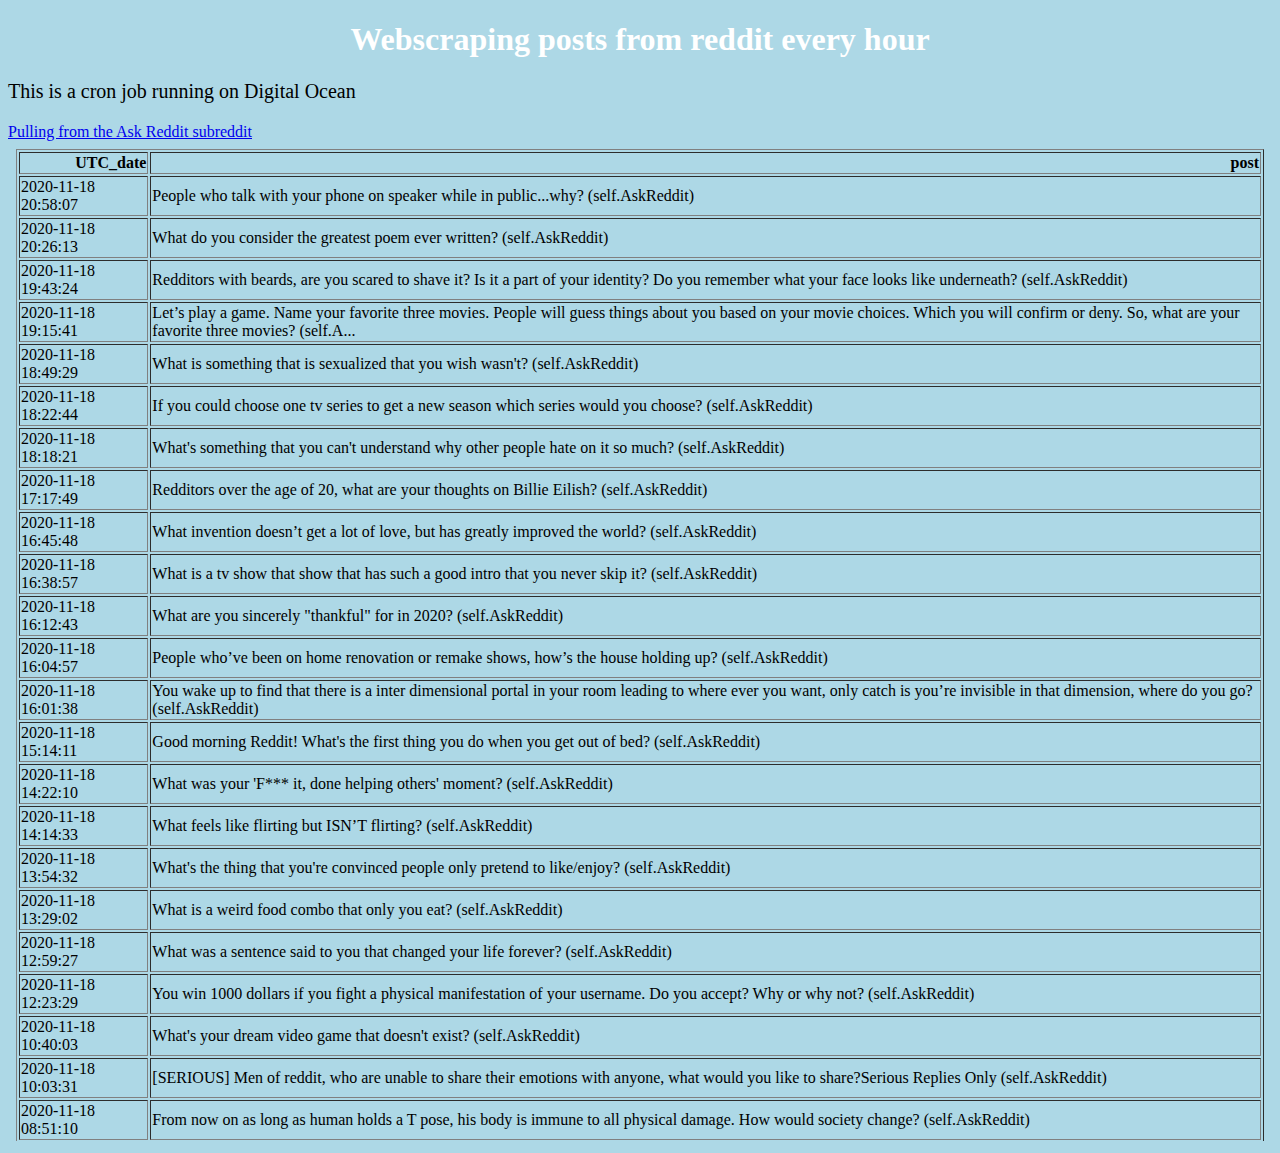
==== templates/index.html @ 6218dc4b "added stuff" ====
<!DOCTYPE html>
<html>
<head>
<link rel="stylesheet" href="/static/mystyle.css">
<title>Scraper King</title>
</head>
<body>


<h1>Webscraping posts from reddit every hour</h1>
<p>This is a cron job running on Digital Ocean</p>

<a href="https://old.reddit.com/r/AskReddit/">Pulling from the Ask Reddit subreddit</a>

<object data="/static/redditposts.html" width="100%" height="1000"> </object>
</body>
</html>
---- static/mystyle.css ----
body {
  background-color: lightblue;
}

h1 {
  font-family: verdana;
  color: white;
  text-align: center;
}

p {
  font-family: verdana;
  font-size: 20px;
}
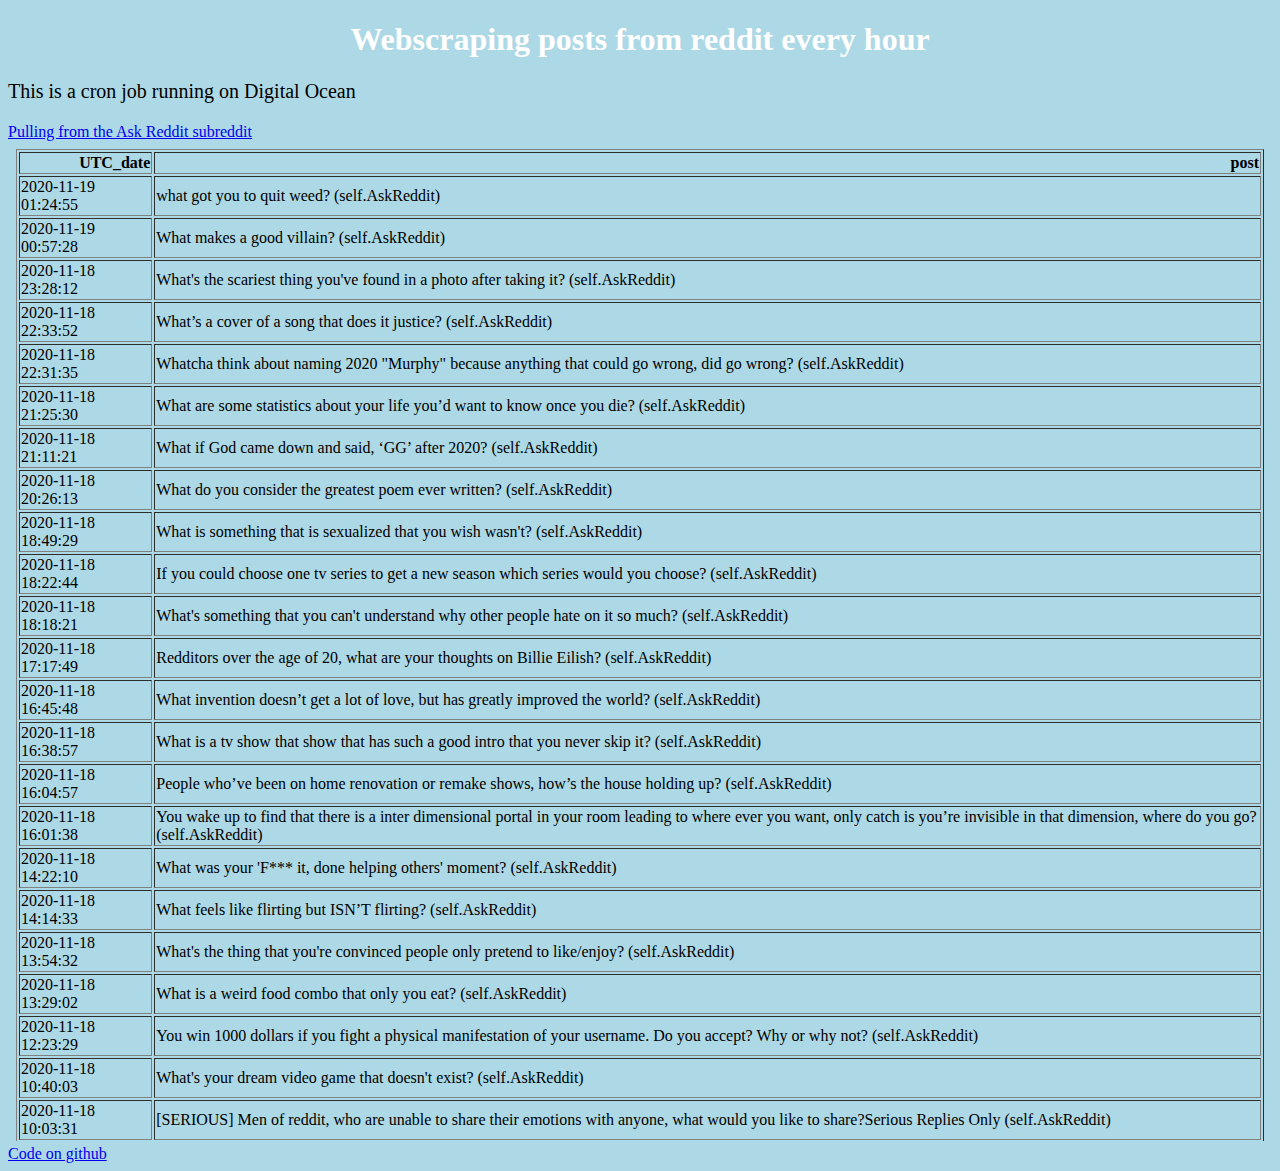
==== commit 12e379b7: "update index.html" ====
--- a/templates/index.html
+++ b/templates/index.html
@@ -13,5 +13,8 @@
 <a href="https://old.reddit.com/r/AskReddit/">Pulling from the Ask Reddit subreddit</a>
 
 <object data="/static/redditposts.html" width="100%" height="1000"> </object>
+
+<a href="https://github.com/austinlasseter/webscraper_cronjob">Code on github</a>
+
 </body>
 </html>
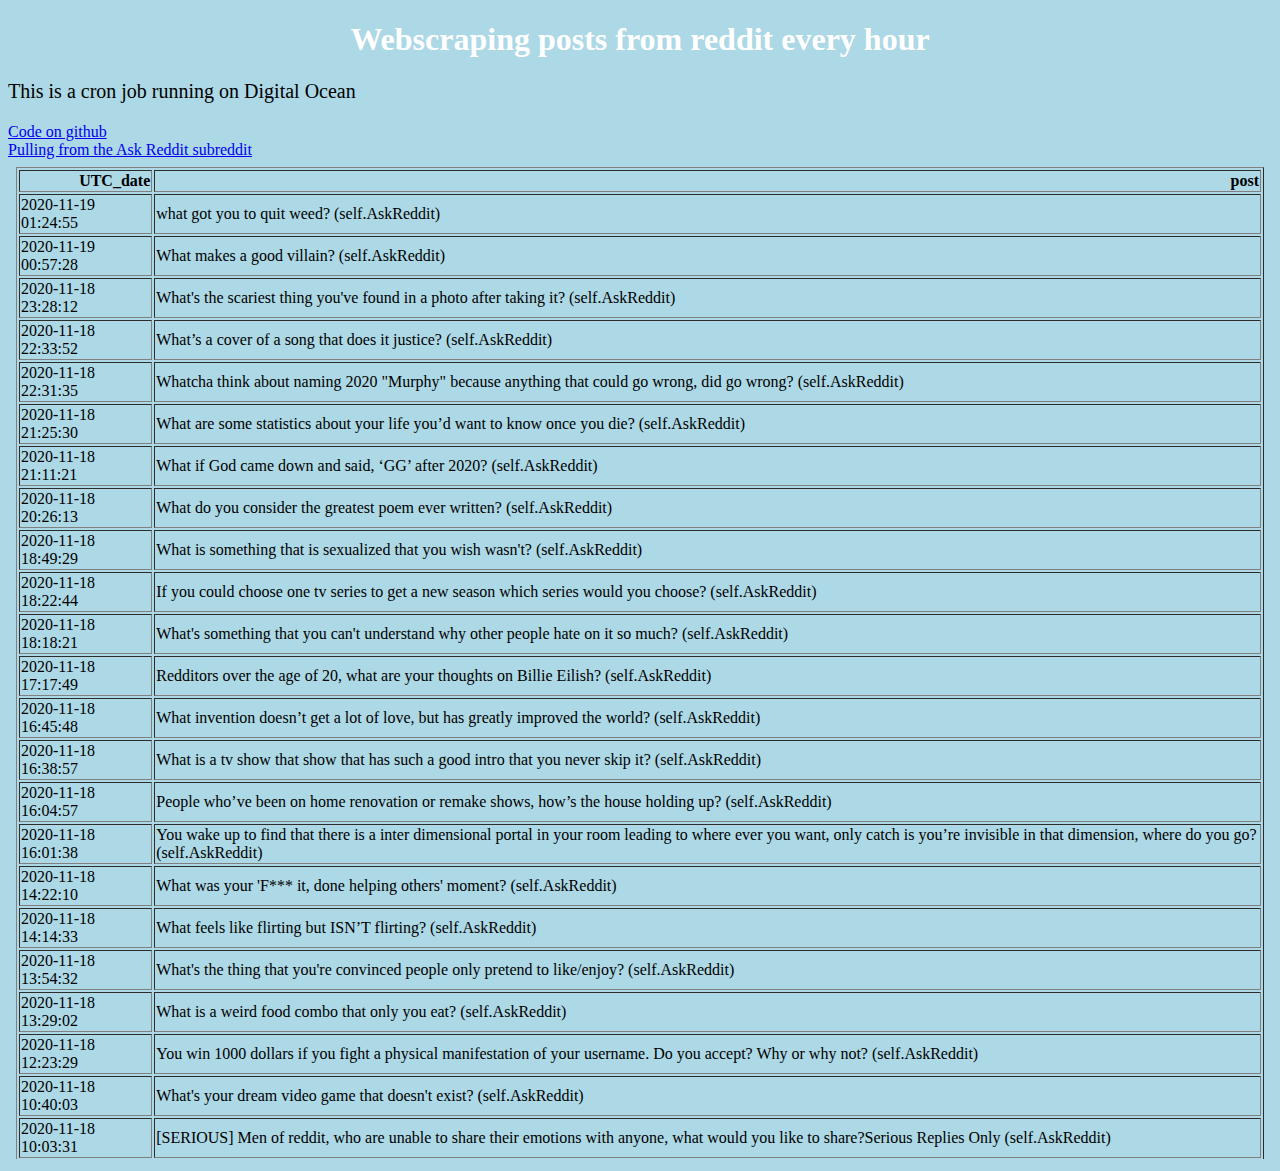
==== commit be039230: "update index" ====
--- a/templates/index.html
+++ b/templates/index.html
@@ -10,11 +10,12 @@
 <h1>Webscraping posts from reddit every hour</h1>
 <p>This is a cron job running on Digital Ocean</p>
 
+<a href="https://github.com/austinlasseter/webscraper_cronjob">Code on github</a>
+<br>
 <a href="https://old.reddit.com/r/AskReddit/">Pulling from the Ask Reddit subreddit</a>
-
+<br>
 <object data="/static/redditposts.html" width="100%" height="1000"> </object>
 
-<a href="https://github.com/austinlasseter/webscraper_cronjob">Code on github</a>
 
 </body>
 </html>
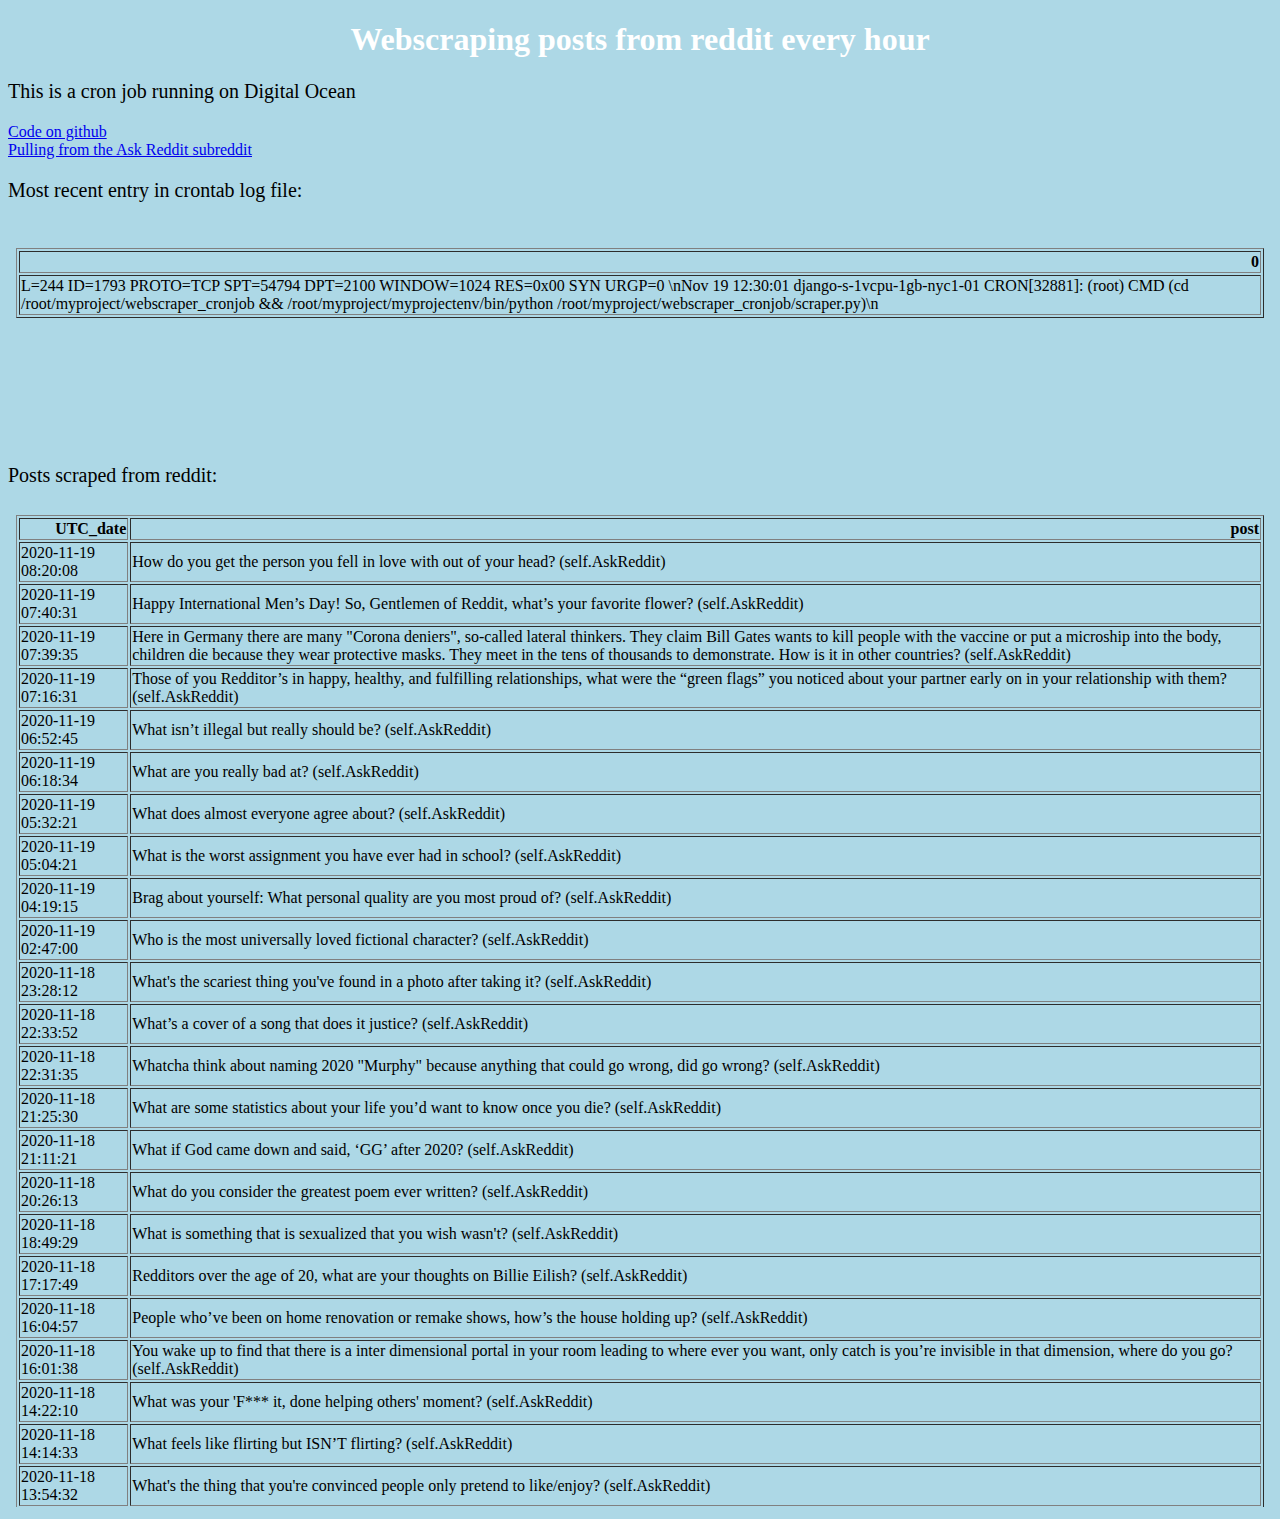
==== commit 7787e0cb: "added index log" ====
--- a/templates/index.html
+++ b/templates/index.html
@@ -13,7 +13,11 @@
 <a href="https://github.com/austinlasseter/webscraper_cronjob">Code on github</a>
 <br>
 <a href="https://old.reddit.com/r/AskReddit/">Pulling from the Ask Reddit subreddit</a>
+<p>Most recent entry in crontab log file:</p>
 <br>
+<object data="/static/log.html" width="100%" height="200"> </object>
+<br>
+<p>Posts scraped from reddit:</p>
 <object data="/static/redditposts.html" width="100%" height="1000"> </object>
 
 
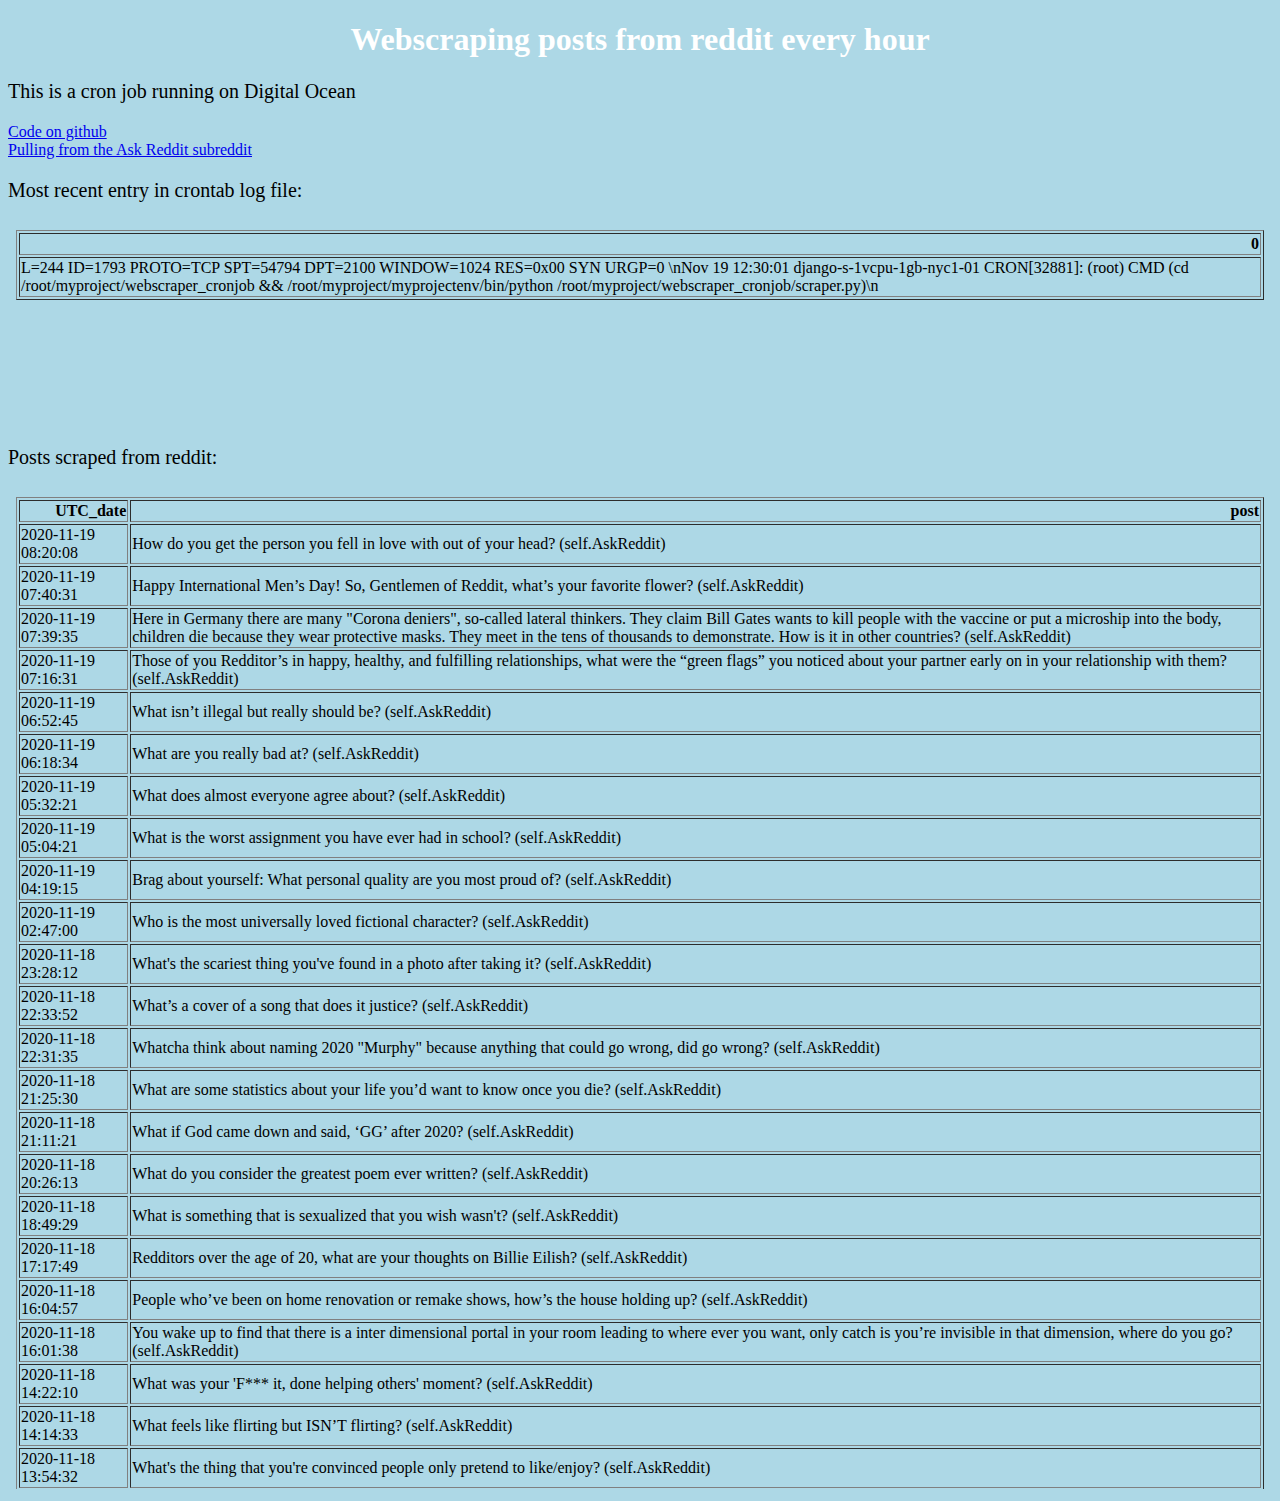
==== commit 12d02aed: "update index" ====
--- a/templates/index.html
+++ b/templates/index.html
@@ -14,9 +14,7 @@
 <br>
 <a href="https://old.reddit.com/r/AskReddit/">Pulling from the Ask Reddit subreddit</a>
 <p>Most recent entry in crontab log file:</p>
-<br>
 <object data="/static/log.html" width="100%" height="200"> </object>
-<br>
 <p>Posts scraped from reddit:</p>
 <object data="/static/redditposts.html" width="100%" height="1000"> </object>
 
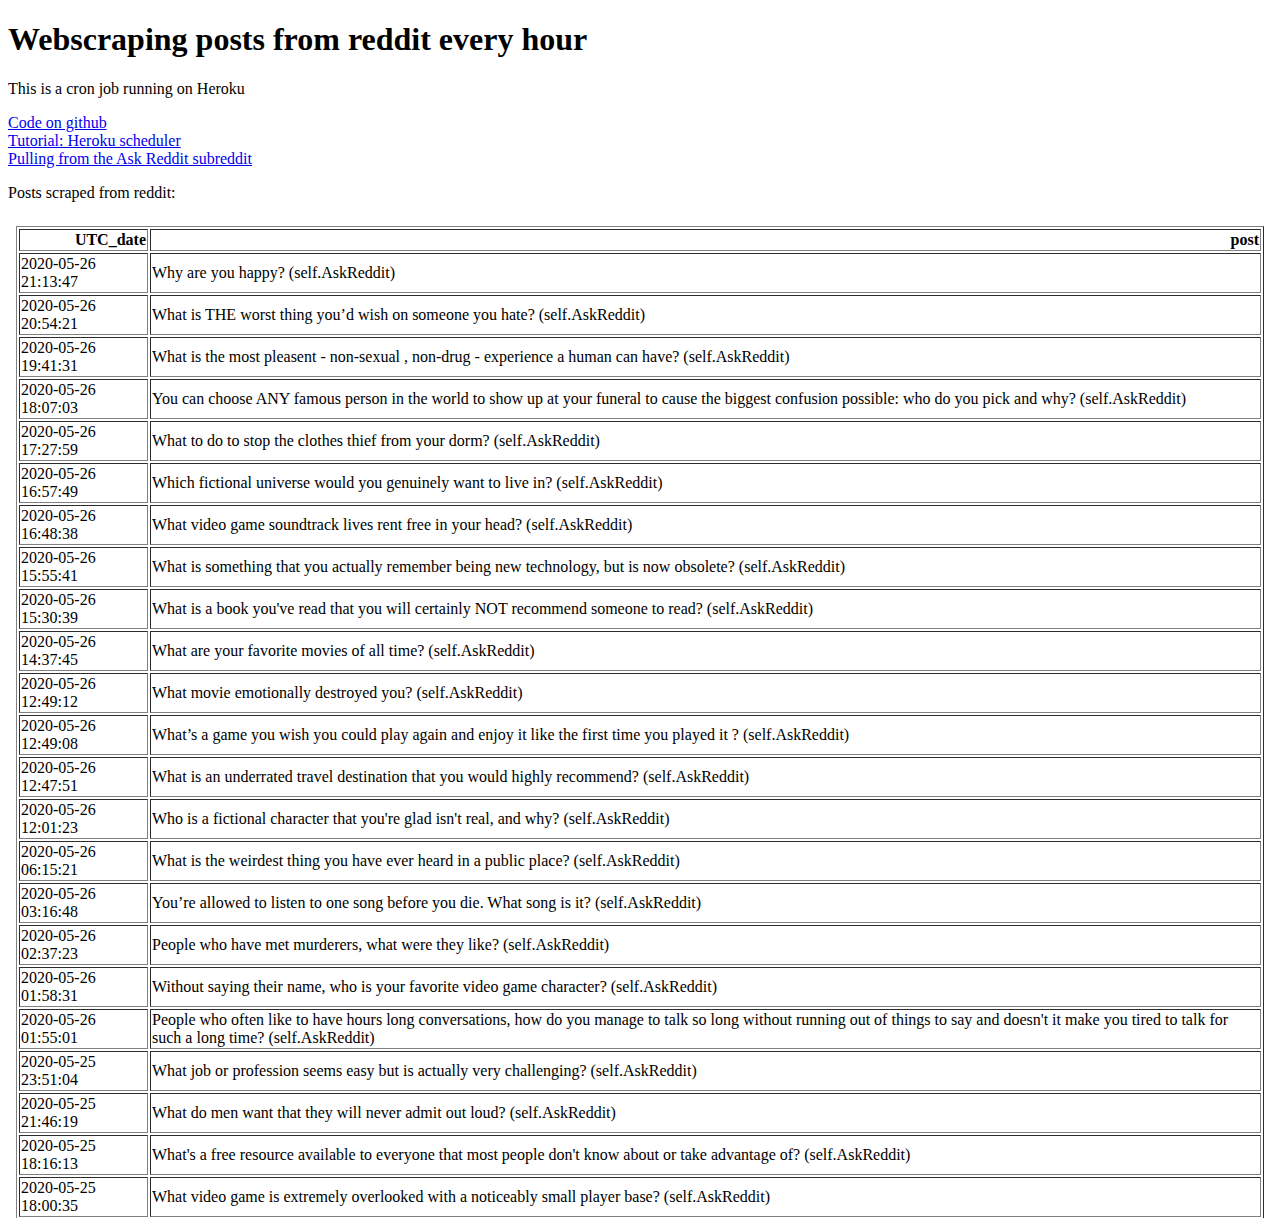
==== commit ed263ae3: "removed logs" ====
--- a/templates/index.html
+++ b/templates/index.html
@@ -1,20 +1,22 @@
 <!DOCTYPE html>
 <html>
 <head>
-<link rel="stylesheet" href="/static/mystyle.css">
+  <link href="https://cdn.jsdelivr.net/npm/bootstrap@5.0.0-beta3/dist/css/bootstrap.min.css" rel="stylesheet"
+           integrity="sha384-eOJMYsd53ii+scO/bJGFsiCZc+5NDVN2yr8+0RDqr0Ql0h+rP48ckxlpbzKgwra6" crossorigin="anonymous">
+
 <title>Scraper King</title>
 </head>
 <body>
 
 
 <h1>Webscraping posts from reddit every hour</h1>
-<p>This is a cron job running on Digital Ocean</p>
+<p>This is a cron job running on Heroku</p>
 
 <a href="https://github.com/austinlasseter/webscraper_cronjob">Code on github</a>
 <br>
+<a href="https://medium.com/analytics-vidhya/schedule-a-python-script-on-heroku-a978b2f91ca8">Tutorial: Heroku scheduler</a>
+<br>
 <a href="https://old.reddit.com/r/AskReddit/">Pulling from the Ask Reddit subreddit</a>
-<p>Most recent entry in crontab log file:</p>
-<object data="/static/log.html" width="100%" height="200"> </object>
 <p>Posts scraped from reddit:</p>
 <object data="/static/redditposts.html" width="100%" height="1000"> </object>
 
